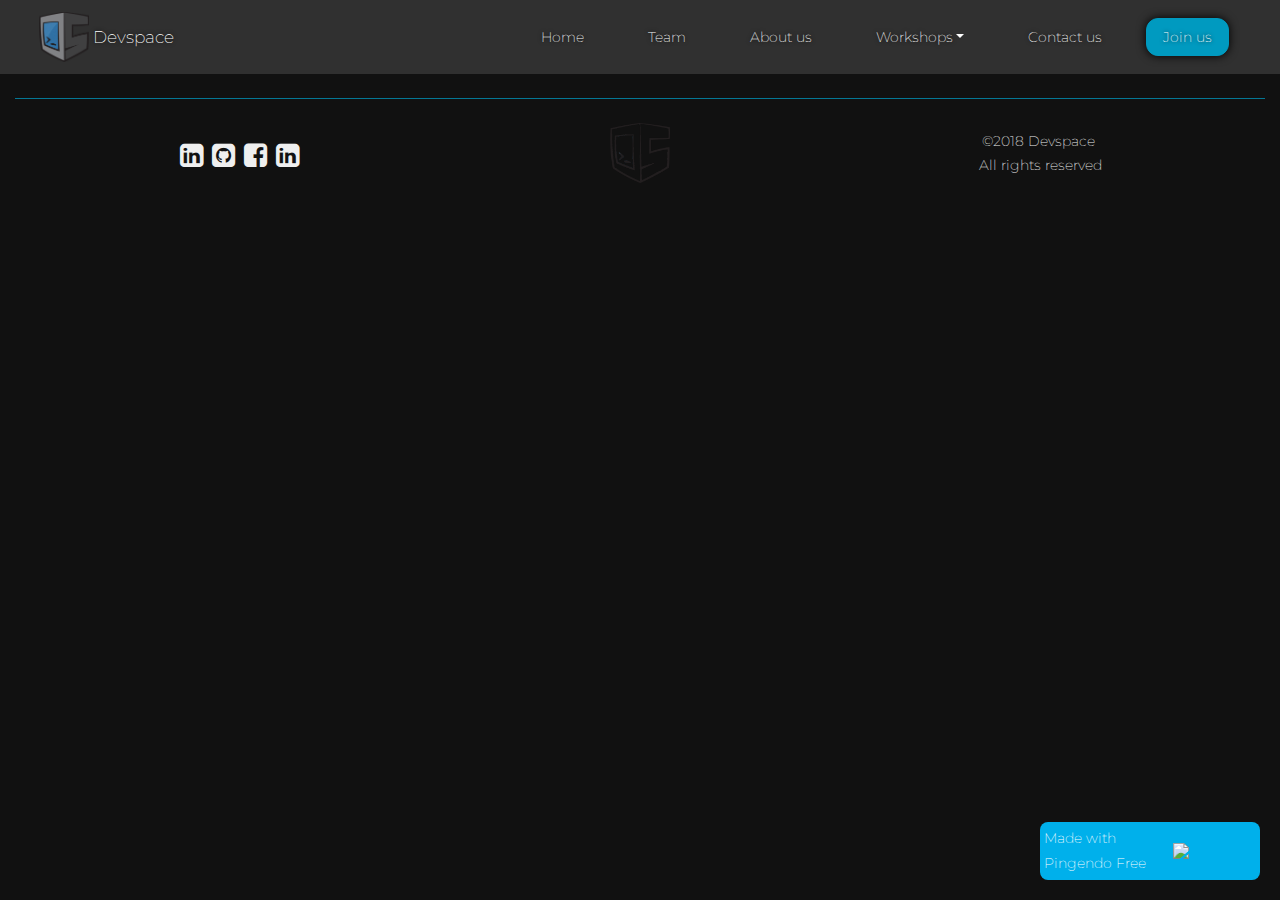
==== Dev.html @ e5f2eba9 "devspace" ====
<!DOCTYPE html>
<html>

<head>
  <meta charset="utf-8">
  <meta name="viewport" content="width=device-width, initial-scale=1">
  <link rel="stylesheet" href="https://cdnjs.cloudflare.com/ajax/libs/font-awesome/4.7.0/css/font-awesome.min.css" type="text/css">
  <link rel="stylesheet" href="neon.css">
  <link rel="icon" href="assets/img/logo.png">
</head>

<body>
  <nav class="navbar navbar-expand-md navbar-dark bg-dark d-flex sticky-top" style="">
    <div class="container-fluid">
      <div class="row">
        <div class="col-md-12"><img src="assets/img/logo.png" height="50" class="d-inline-block align-top" alt=""></div>
      </div><a class="navbar-brand" href="#home" style="">&nbsp;Devspace</a>
      <button class="navbar-toggler navbar-toggler-right" type="button" data-toggle="collapse" data-target="#navbar2SupportedContent" aria-controls="navbar2SupportedContent" aria-expanded="false" aria-label="Toggle navigation"> <span class="navbar-toggler-icon"></span> </button>
      <div class="collapse navbar-collapse text-center justify-content-end" id="navbar2SupportedContent">
        <ul class="navbar-nav justify-content-around d-inline-flex flex-grow-0">
          <li class="nav-item mx-3" id="home" style="">
            <a class="nav-link active" href="index.html">Home<br></a>
          </li>
          <li class="nav-item mx-3" id="home" style="">
            <a class="nav-link active" href="index.html#team">Team<br></a>
          </li>
          <li class="nav-item mx-3">
            <a class="nav-link active" href="index.html#aboutus">About us</a>
          </li>
          <li class="nav-item dropdown px-3" style=""> <a class="nav-link dropdown-toggle active" href="index.html#workshops" id="navbarDropdownMenuLink" data-toggle="dropdown" aria-haspopup="true" aria-expanded="false">Workshops</a>
            <div class="dropdown-menu" aria-labelledby="navbarDropdownMenuLink"> <a class="dropdown-item" href="#">GameDev</a> <a class="dropdown-item" href="#">WebDev</a> <a class="dropdown-item" href="#">CyberSecurity</a> </div>
          </li>
          <li class="nav-item mx-3" style=""><a class="nav-link active" href="index.html#contactus">Contact us<br></a></li>
        </ul>
        <a class="btn navbar-btn mx-2 btn-primary shadowed" href="Joinus.html" data-toggle="modal">Join us</a>
      </div>
    </div>
  </nav>
  <div class="section text-center" id="reviews">
    <div class="container-fluid">
      <hr>
    </div>
  </div>
  <div class="pt-0 pb-3">
    <div class="container">
      <div class="row">
        <div class="d-md-flex text-center align-items-end flex-grow-1 justify-content-start col-md-2">
          <ul class="nav my-1">
            <li class="nav-item d-flex align-items-center justify-content-center my-1" style="	width: 32px;	min-height: 32px;	max-height: 32px;	min-width: 32px;	max-width: 32px;	height: 32px;"><a class="nav-link" href="#"><i class="fa fa-fw text-body d-block fa-2x fa-linkedin-square"></i></a></li>
            <li class="nav-item d-flex align-items-center justify-content-center my-1" style="	width: 32px;	min-height: 32px;	max-height: 32px;	min-width: 32px;	max-width: 32px;	height: 32px;"><a class="nav-link" href="https://github.com/ISTIC-DevSpace" target="_blank"><i class="fa fa-fw text-body d-block fa-2x fa-github-square"></i></a></li>
            <li class="nav-item d-flex align-items-center justify-content-center my-1" style="	width: 32px;	min-height: 32px;	max-height: 32px;	min-width: 32px;	max-width: 32px;	height: 32px;"><a class="nav-link" href="#"><i class="fa fa-fw fa-2x text-body d-block fa-facebook-square"></i></a></li>
            <li class="nav-item d-flex align-items-center justify-content-center my-1" style="	width: 32px;	min-height: 32px;	max-height: 32px;	min-width: 32px;	max-width: 32px;	height: 32px;"><a class="nav-link" href="#"><i class="fa fa-fw fa-2x fa-linkedin-square text-body d-block"></i></a></li>
          </ul>
        </div>
        <div class="col-md-8"><img class="d-block text-primary my-0 mx-auto" src="assets/img/invilogo.png" width="60"></div>
        <div class="col-md-2">
          <p class="py-1 mb-0 text-center">©2018 Devspace&nbsp;<br>All rights reserved</p>
        </div>
      </div>
    </div>
  </div>
  <script src="https://code.jquery.com/jquery-3.3.1.slim.min.js" integrity="sha384-q8i/X+965DzO0rT7abK41JStQIAqVgRVzpbzo5smXKp4YfRvH+8abtTE1Pi6jizo" crossorigin="anonymous"></script>
  <script src="https://cdnjs.cloudflare.com/ajax/libs/popper.js/1.14.3/umd/popper.min.js" integrity="sha384-ZMP7rVo3mIykV+2+9J3UJ46jBk0WLaUAdn689aCwoqbBJiSnjAK/l8WvCWPIPm49" crossorigin="anonymous"></script>
  <script src="https://stackpath.bootstrapcdn.com/bootstrap/4.1.3/js/bootstrap.min.js" integrity="sha384-ChfqqxuZUCnJSK3+MXmPNIyE6ZbWh2IMqE241rYiqJxyMiZ6OW/JmZQ5stwEULTy" crossorigin="anonymous"></script>
  <pingendo onclick="window.open('https://pingendo.com/', '_blank')" style="cursor:pointer;position: fixed;bottom: 20px;right:20px;padding:4px;background-color: #00b0eb;border-radius: 8px; width:220px;display:flex;flex-direction:row;align-items:center;justify-content:center;font-size:14px;color:white">Made with Pingendo Free&nbsp;&nbsp;<img src="https://pingendo.com/site-assets/Pingendo_logo_big.png" class="d-block" alt="Pingendo logo" height="16"></pingendo>
</body>

</html>
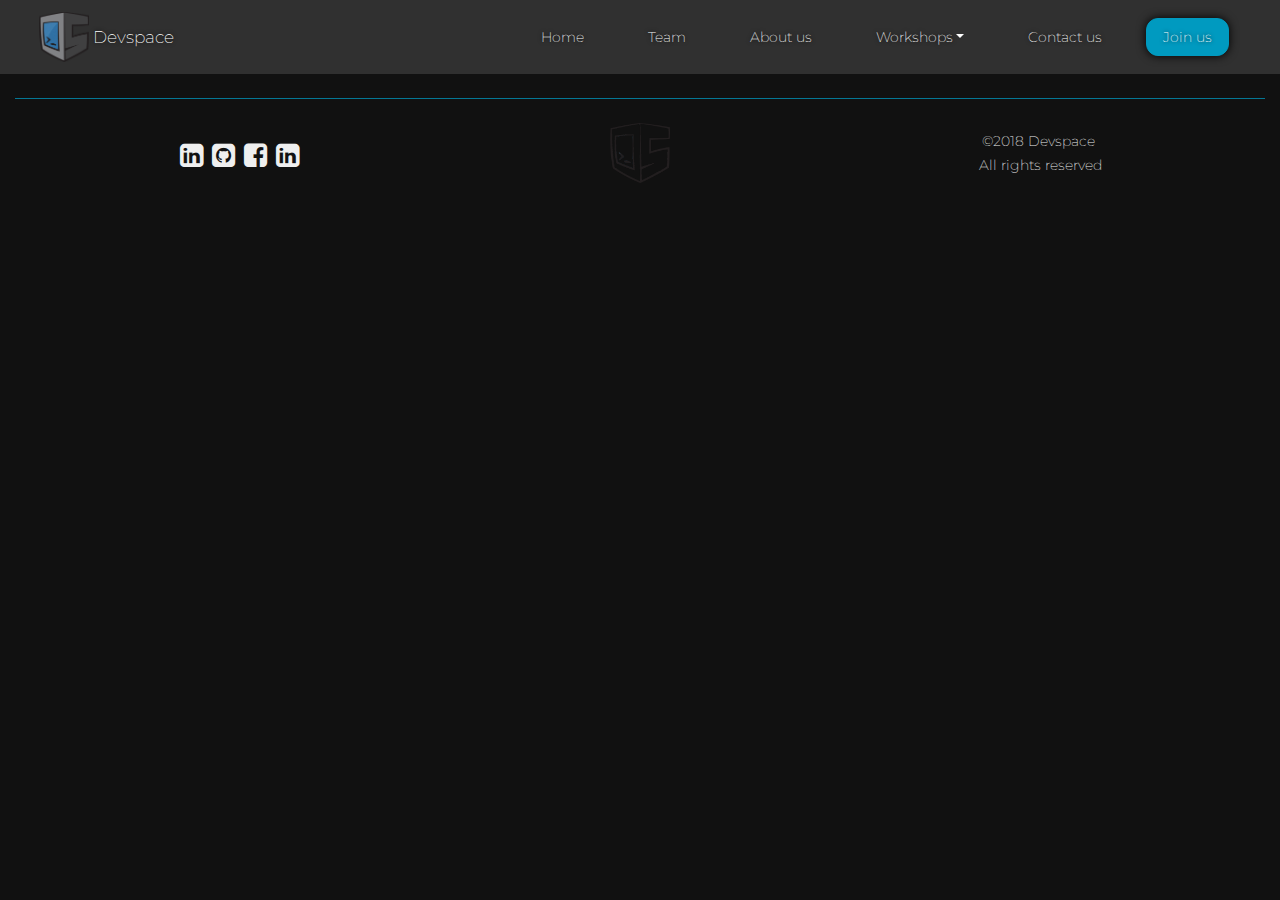
==== commit 422b1db1: "edit" ====
--- a/Dev.html
+++ b/Dev.html
@@ -62,7 +62,6 @@
   <script src="https://code.jquery.com/jquery-3.3.1.slim.min.js" integrity="sha384-q8i/X+965DzO0rT7abK41JStQIAqVgRVzpbzo5smXKp4YfRvH+8abtTE1Pi6jizo" crossorigin="anonymous"></script>
   <script src="https://cdnjs.cloudflare.com/ajax/libs/popper.js/1.14.3/umd/popper.min.js" integrity="sha384-ZMP7rVo3mIykV+2+9J3UJ46jBk0WLaUAdn689aCwoqbBJiSnjAK/l8WvCWPIPm49" crossorigin="anonymous"></script>
   <script src="https://stackpath.bootstrapcdn.com/bootstrap/4.1.3/js/bootstrap.min.js" integrity="sha384-ChfqqxuZUCnJSK3+MXmPNIyE6ZbWh2IMqE241rYiqJxyMiZ6OW/JmZQ5stwEULTy" crossorigin="anonymous"></script>
-  <pingendo onclick="window.open('https://pingendo.com/', '_blank')" style="cursor:pointer;position: fixed;bottom: 20px;right:20px;padding:4px;background-color: #00b0eb;border-radius: 8px; width:220px;display:flex;flex-direction:row;align-items:center;justify-content:center;font-size:14px;color:white">Made with Pingendo Free&nbsp;&nbsp;<img src="https://pingendo.com/site-assets/Pingendo_logo_big.png" class="d-block" alt="Pingendo logo" height="16"></pingendo>
 </body>
 
 </html>